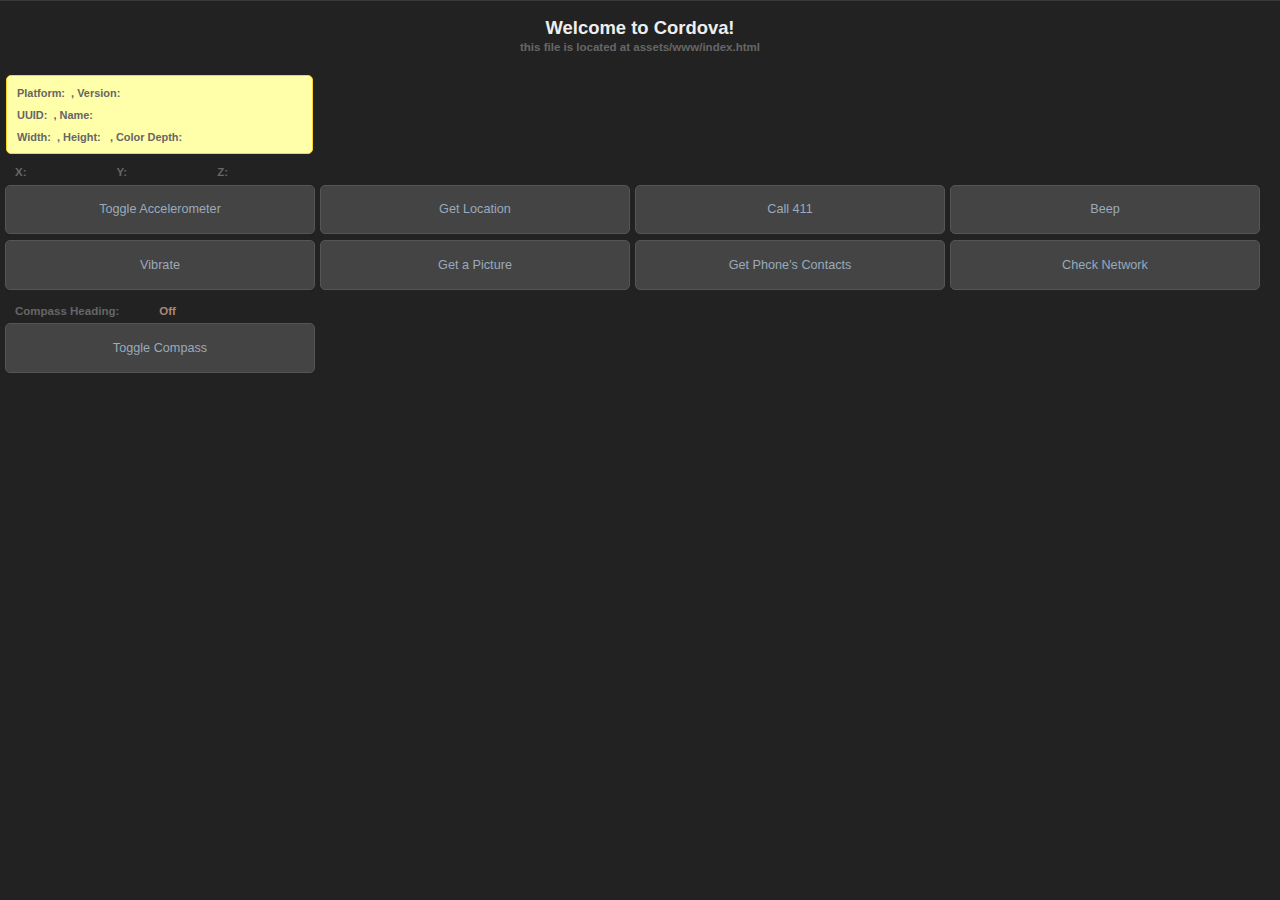
==== index.html @ 804a6cb2 "init" ====
<!DOCTYPE HTML>
<!--
       Licensed to the Apache Software Foundation (ASF) under one
       or more contributor license agreements.  See the NOTICE file
       distributed with this work for additional information
       regarding copyright ownership.  The ASF licenses this file
       to you under the Apache License, Version 2.0 (the
       "License"); you may not use this file except in compliance
       with the License.  You may obtain a copy of the License at

         http://www.apache.org/licenses/LICENSE-2.0

       Unless required by applicable law or agreed to in writing,
       software distributed under the License is distributed on an
       "AS IS" BASIS, WITHOUT WARRANTIES OR CONDITIONS OF ANY
       KIND, either express or implied.  See the License for the
       specific language governing permissions and limitations
       under the License.
-->
<html>
  <head>
    <meta name="viewport" content="width=320; user-scalable=no" />
    <meta http-equiv="Content-type" content="text/html; charset=utf-8">
    <title>PhoneGap</title>
      <link rel="stylesheet" href="master.css" type="text/css" media="screen" title="no title">
      <script type="text/javascript" charset="utf-8" src="cordova-2.0.0.js"></script>
      <script type="text/javascript" charset="utf-8" src="main.js"></script>

  </head>
  <body onload="init();" id="stage" class="theme">
    <h1>Welcome to Cordova!</h1>
    <h2>this file is located at assets/www/index.html</h2>
    <div id="info">
        <h4>Platform: <span id="platform"> &nbsp;</span>,   Version: <span id="version">&nbsp;</span></h4>
        <h4>UUID: <span id="uuid"> &nbsp;</span>,   Name: <span id="name">&nbsp;</span></h4>
        <h4>Width: <span id="width"> &nbsp;</span>,   Height: <span id="height">&nbsp;
                   </span>, Color Depth: <span id="colorDepth"></span></h4>
     </div>
    <dl id="accel-data">
      <dt>X:</dt><dd id="x">&nbsp;</dd>
      <dt>Y:</dt><dd id="y">&nbsp;</dd>
      <dt>Z:</dt><dd id="z">&nbsp;</dd>
    </dl>
    <a href="#" class="btn large" onclick="toggleAccel();">Toggle Accelerometer</a>
    <a href="#" class="btn large" onclick="getLocation();">Get Location</a>
    <a href="tel:411" class="btn large">Call 411</a>
    <a href="#" class="btn large" onclick="beep();">Beep</a>
    <a href="#" class="btn large" onclick="vibrate();">Vibrate</a>
    <a href="#" class="btn large" onclick="show_pic();">Get a Picture</a>
    <a href="#" class="btn large" onclick="get_contacts();return false;">Get Phone's Contacts</a>
    <a href="#" class="btn large" onclick="check_network();return false;">Check Network</a>
    <dl>
    <dt>Compass Heading:</dt><dd id="h">Off</dd>
    </dl>
    <a href="#" class="btn large" onclick="toggleCompass();return false;">Toggle Compass</a>
    <div id="viewport" class="viewport" style="display: none;">
      <img style="width:60px;height:60px" id="test_img" src="" />
    </div>
  </body>
</html>
---- master.css ----
/*
       Licensed to the Apache Software Foundation (ASF) under one
       or more contributor license agreements.  See the NOTICE file
       distributed with this work for additional information
       regarding copyright ownership.  The ASF licenses this file
       to you under the Apache License, Version 2.0 (the
       "License"); you may not use this file except in compliance
       with the License.  You may obtain a copy of the License at

         http://www.apache.org/licenses/LICENSE-2.0

       Unless required by applicable law or agreed to in writing,
       software distributed under the License is distributed on an
       "AS IS" BASIS, WITHOUT WARRANTIES OR CONDITIONS OF ANY
       KIND, either express or implied.  See the License for the
       specific language governing permissions and limitations
       under the License.
*/


 body {
    background:#222 none repeat scroll 0 0;
    color:#666;
    font-family:Helvetica;
    font-size:72%;
    line-height:1.5em;
    margin:0;
    border-top:1px solid #393939;
  }

  #info{
    background:#ffa;
    border: 1px solid #ffd324;
    -webkit-border-radius: 5px;
    border-radius: 5px;
    clear:both;
    margin:15px 6px 0;
    width:295px;
    padding:4px 0px 2px 10px;
  }
  
  #info > h4{
    font-size:.95em;
    margin:5px 0;
  }
 	
  #stage.theme{
    padding-top:3px;
  }

  /* Definition List */
  #stage.theme > dl{
  	padding-top:10px;
  	clear:both;
  	margin:0;
  	list-style-type:none;
  	padding-left:10px;
  	overflow:auto;
  }

  #stage.theme > dl > dt{
  	font-weight:bold;
  	float:left;
  	margin-left:5px;
  }

  #stage.theme > dl > dd{
  	width:45px;
  	float:left;
  	color:#a87;
  	font-weight:bold;
  }

  /* Content Styling */
  #stage.theme > h1, #stage.theme > h2, #stage.theme > p{
    margin:1em 0 .5em 13px;
  }

  #stage.theme > h1{
    color:#eee;
    font-size:1.6em;
    text-align:center;
    margin:0;
    margin-top:15px;
    padding:0;
  }

  #stage.theme > h2{
  	clear:both;
    margin:0;
    padding:3px;
    font-size:1em;
    text-align:center;
  }

  /* Stage Buttons */
  #stage.theme a.btn{
  	border: 1px solid #555;
  	-webkit-border-radius: 5px;
  	border-radius: 5px;
  	text-align:center;
  	display:block;
  	float:left;
  	background:#444;
  	width:150px;
  	color:#9ab;
  	font-size:1.1em;
  	text-decoration:none;
  	padding:1.2em 0;
  	margin:3px 0px 3px 5px;
  }
  #stage.theme a.btn.large{
  	width:308px;
  	padding:1.2em 0;
  }
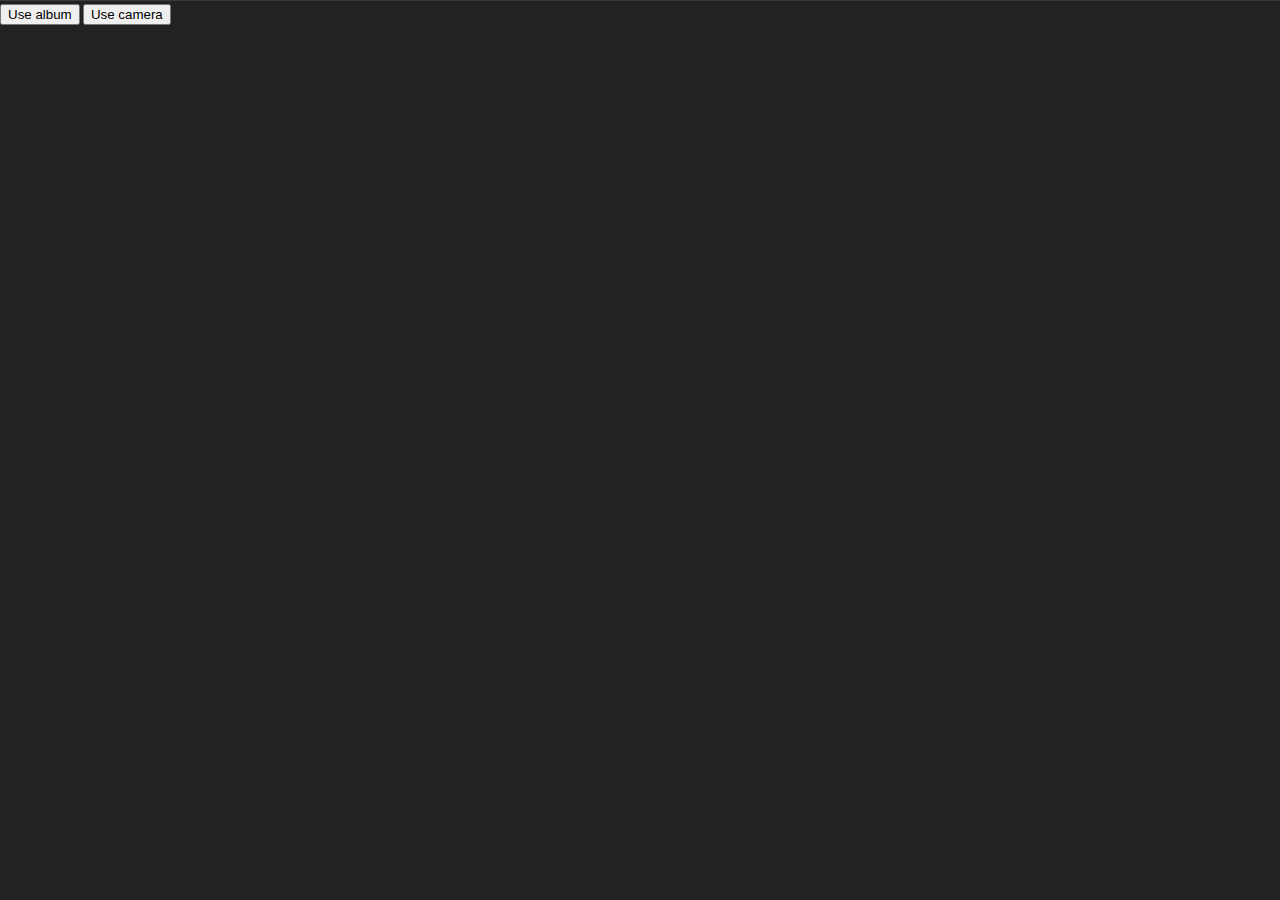
==== commit b52b5312: "++" ====
--- a/index.html
+++ b/index.html
@@ -1,3 +1,4 @@
+
 <!DOCTYPE HTML>
 <!--
        Licensed to the Apache Software Foundation (ASF) under one
@@ -24,37 +25,51 @@
     <title>PhoneGap</title>
       <link rel="stylesheet" href="master.css" type="text/css" media="screen" title="no title">
       <script type="text/javascript" charset="utf-8" src="cordova-2.0.0.js"></script>
-      <script type="text/javascript" charset="utf-8" src="main.js"></script>
+      <script type="text/javascript" src="jquery-1.7.2.min.js"></script>
+   
+
+      <script type="text/javascript" src="caman.full.min.js"></script>
+      <script type="text/javascript" charset="utf-8" src="index.js"></script>
+
 
   </head>
-  <body onload="init();" id="stage" class="theme">
-    <h1>Welcome to Cordova!</h1>
-    <h2>this file is located at assets/www/index.html</h2>
-    <div id="info">
-        <h4>Platform: <span id="platform"> &nbsp;</span>,   Version: <span id="version">&nbsp;</span></h4>
-        <h4>UUID: <span id="uuid"> &nbsp;</span>,   Name: <span id="name">&nbsp;</span></h4>
-        <h4>Width: <span id="width"> &nbsp;</span>,   Height: <span id="height">&nbsp;
-                   </span>, Color Depth: <span id="colorDepth"></span></h4>
-     </div>
-    <dl id="accel-data">
-      <dt>X:</dt><dd id="x">&nbsp;</dd>
-      <dt>Y:</dt><dd id="y">&nbsp;</dd>
-      <dt>Z:</dt><dd id="z">&nbsp;</dd>
-    </dl>
-    <a href="#" class="btn large" onclick="toggleAccel();">Toggle Accelerometer</a>
-    <a href="#" class="btn large" onclick="getLocation();">Get Location</a>
-    <a href="tel:411" class="btn large">Call 411</a>
-    <a href="#" class="btn large" onclick="beep();">Beep</a>
-    <a href="#" class="btn large" onclick="vibrate();">Vibrate</a>
-    <a href="#" class="btn large" onclick="show_pic();">Get a Picture</a>
-    <a href="#" class="btn large" onclick="get_contacts();return false;">Get Phone's Contacts</a>
-    <a href="#" class="btn large" onclick="check_network();return false;">Check Network</a>
-    <dl>
-    <dt>Compass Heading:</dt><dd id="h">Off</dd>
-    </dl>
-    <a href="#" class="btn large" onclick="toggleCompass();return false;">Toggle Compass</a>
-    <div id="viewport" class="viewport" style="display: none;">
-      <img style="width:60px;height:60px" id="test_img" src="" />
+  <body id="stage" class="theme">
+        <div class="app">
+            <button id="album" onclick="album()">Use album</button>
+            <button id="camera" onclick="camera()">Use camera</button>
+        </div>
+
+
+   
+    <div id="pics">
+      
     </div>
+
+    <div class="centered">
+      <canvas id="postcard" height="500" width="500"></canvas>
+    </div>
+
+    <div id="log">
+
+    </div>
+  
+
+        <script src="bootstrap-transition.js"></script>
+        <script src="bootstrap-alert.js"></script>
+        <script src="bootstrap-modal.js"></script>
+       <script src="bootstrap-dropdown.js"></script>
+       <script src="bootstrap-scrollspy.js"></script>
+       <script src="bootstrap-tab.js"></script>
+       <script src="bootstrap-tooltip.js"></script>
+       <script src="bootstrap-popover.js"></script>
+       <script src="bootstrap-button.js"></script>
+       <script src="bootstrap-collapse.js"></script>
+       <script src="bootstrap-carousel.js"></script>
+       <script src="bootstrap-typeahead.js"></script>
+  <script type="text/javascript">
+    app.initialize();
+  </script>
+
+    </body>
   </body>
 </html>
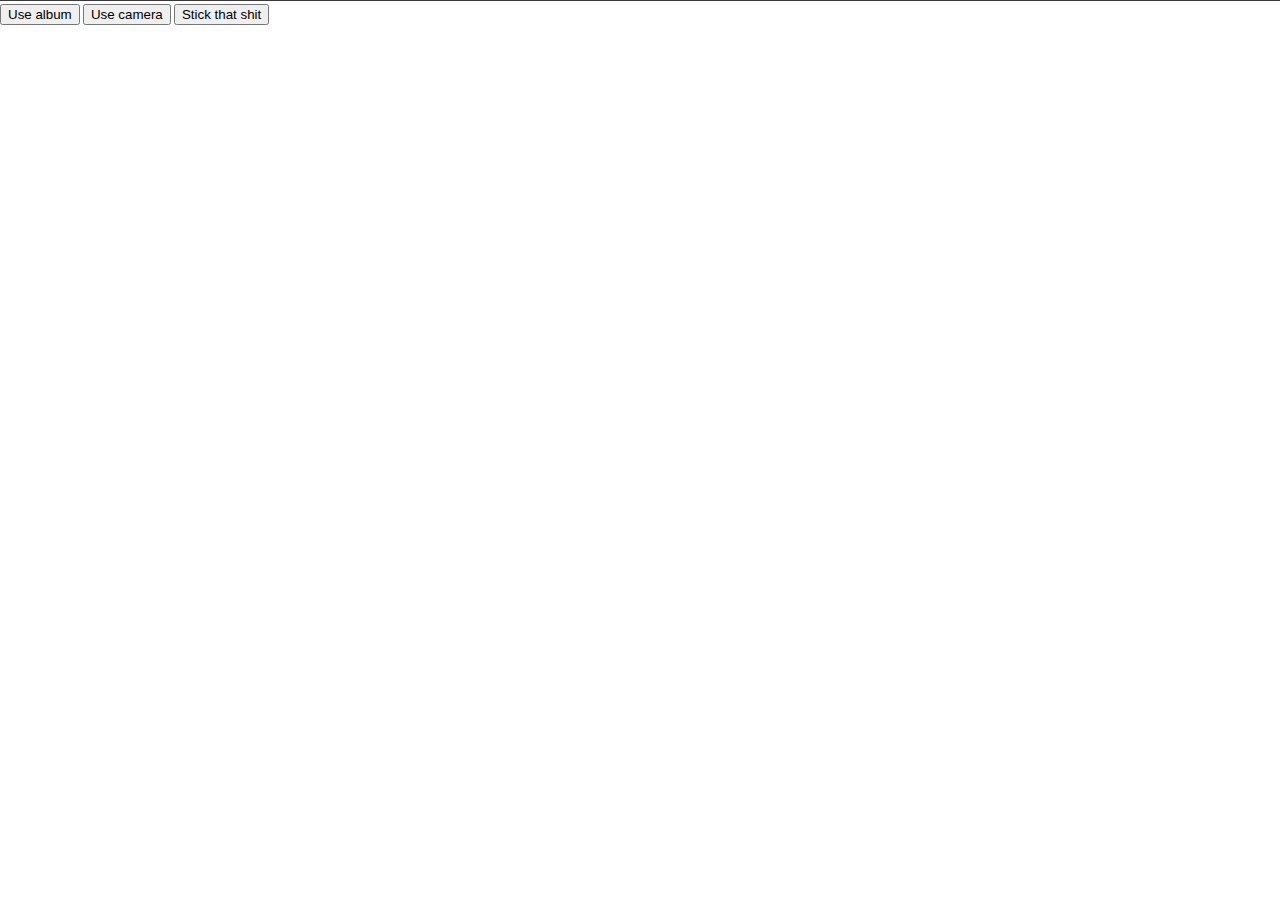
==== commit e41be3b1: "++" ====
--- a/index.html
+++ b/index.html
@@ -37,6 +37,7 @@
         <div class="app">
             <button id="album" onclick="album()">Use album</button>
             <button id="camera" onclick="camera()">Use camera</button>
+            <button id="sticker" onclick="sticker()">Stick that shit</button>
         </div>
 
 
--- a/master.css
+++ b/master.css
@@ -19,7 +19,7 @@
 
 
  body {
-    background:#222 none repeat scroll 0 0;
+    background:#fff none repeat scroll 0 0;
     color:#666;
     font-family:Helvetica;
     font-size:72%;
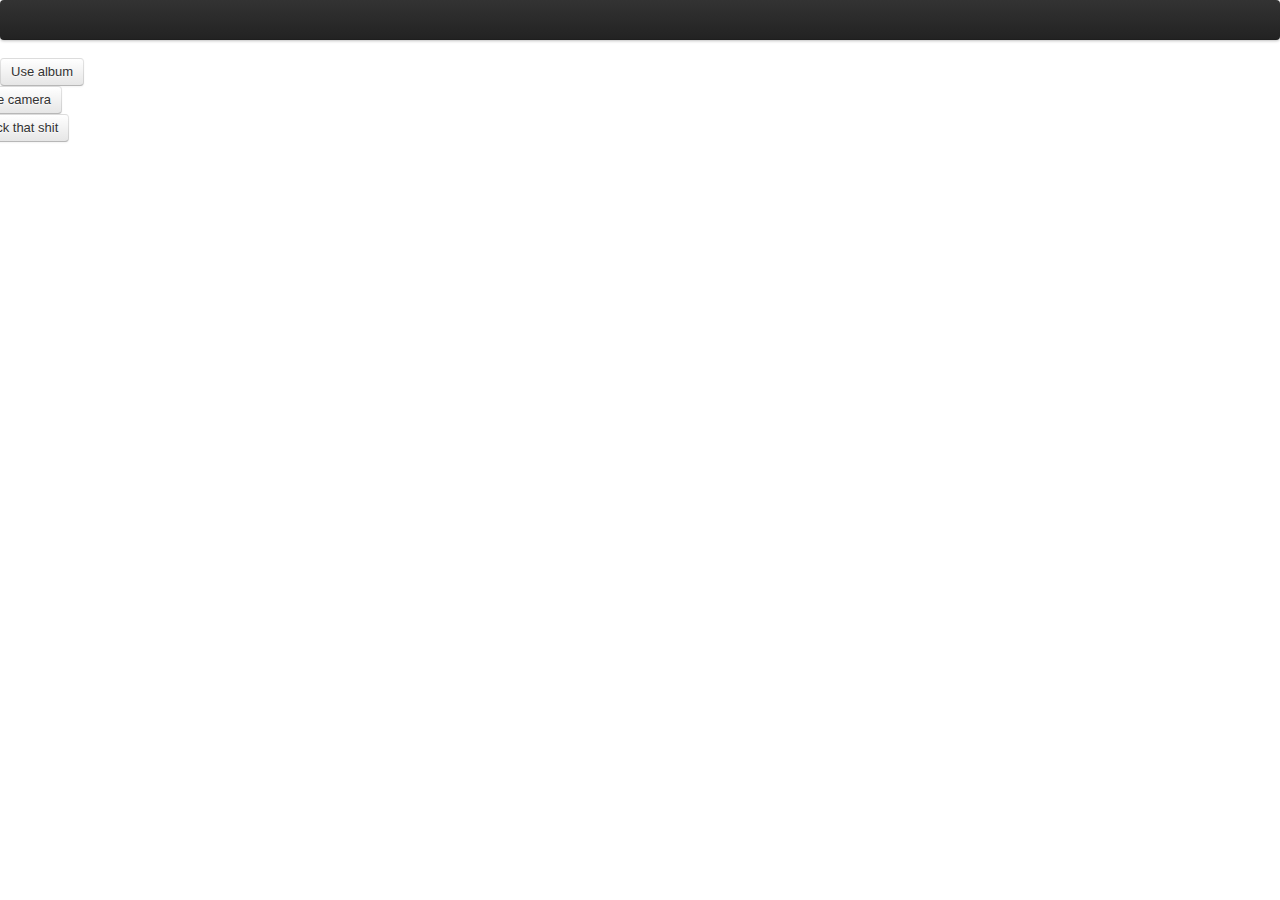
==== commit c0d49529: "quentin ++" ====
--- a/index.html
+++ b/index.html
@@ -20,24 +20,53 @@
 -->
 <html>
   <head>
-    <meta name="viewport" content="width=320; user-scalable=no" />
+    <meta name="viewport" content="width=device-width; user-scalable=no" />
     <meta http-equiv="Content-type" content="text/html; charset=utf-8">
     <title>PhoneGap</title>
-      <link rel="stylesheet" href="master.css" type="text/css" media="screen" title="no title">
+      <link rel="stylesheet" href="css/bootstrap.min.css" type="text/css" media="screen" title="no title">
+      <link rel="stylesheet" href="css/bootstrap-responsive.min.css" type="text/css" media="screen" title="no title">
+      <!--link rel="stylesheet" href="master.css" type="text/css" media="screen" title="no title"-->
       <script type="text/javascript" charset="utf-8" src="cordova-2.0.0.js"></script>
+      <script src="underscore.js"></script>
+
       <script type="text/javascript" src="jquery-1.7.2.min.js"></script>
    
 
       <script type="text/javascript" src="caman.full.min.js"></script>
+      <script type="text/javascript" src="js/bootstrap.min.js"></script>
       <script type="text/javascript" charset="utf-8" src="index.js"></script>
 
 
   </head>
   <body id="stage" class="theme">
+
+    <div class="navbar">
+  <div class="navbar-inner">
+    <div class="container">
+      
+                </div>
+  </div>
+</div>
+
+<div id="phase1" class="phase">
+
+<div class="row">
+  <div class="span12"><div class="btn" id="album" onclick="album()">Use album</button></div>
+  </div>
+  <div class="row">
+  <div class="span12"><button  class="btn" id="camera" onclick="camera()">Use camera</button></div>
+   </div>
+  <div class="row">
+  <div class="span12"><button  class="btn" id="sticker" onclick="sticker()">Stick that shit</button></div></div>
+</div>
+
+            </div>
+            
+<div id="phase2" class="phase">
+
+
         <div class="app">
-            <button id="album" onclick="album()">Use album</button>
-            <button id="camera" onclick="camera()">Use camera</button>
-            <button id="sticker" onclick="sticker()">Stick that shit</button>
+            
         </div>
 
 
@@ -47,26 +76,16 @@
     </div>
 
     <div class="centered">
-      <canvas id="postcard" height="500" width="500"></canvas>
+      <canvas id="postcard" ></canvas>
     </div>
 
-    <div id="log">
+    
+  
+    </div>
+<div id="log">
 
     </div>
-  
-
-        <script src="bootstrap-transition.js"></script>
-        <script src="bootstrap-alert.js"></script>
-        <script src="bootstrap-modal.js"></script>
-       <script src="bootstrap-dropdown.js"></script>
-       <script src="bootstrap-scrollspy.js"></script>
-       <script src="bootstrap-tab.js"></script>
-       <script src="bootstrap-tooltip.js"></script>
-       <script src="bootstrap-popover.js"></script>
-       <script src="bootstrap-button.js"></script>
-       <script src="bootstrap-collapse.js"></script>
-       <script src="bootstrap-carousel.js"></script>
-       <script src="bootstrap-typeahead.js"></script>
+        
   <script type="text/javascript">
     app.initialize();
   </script>
